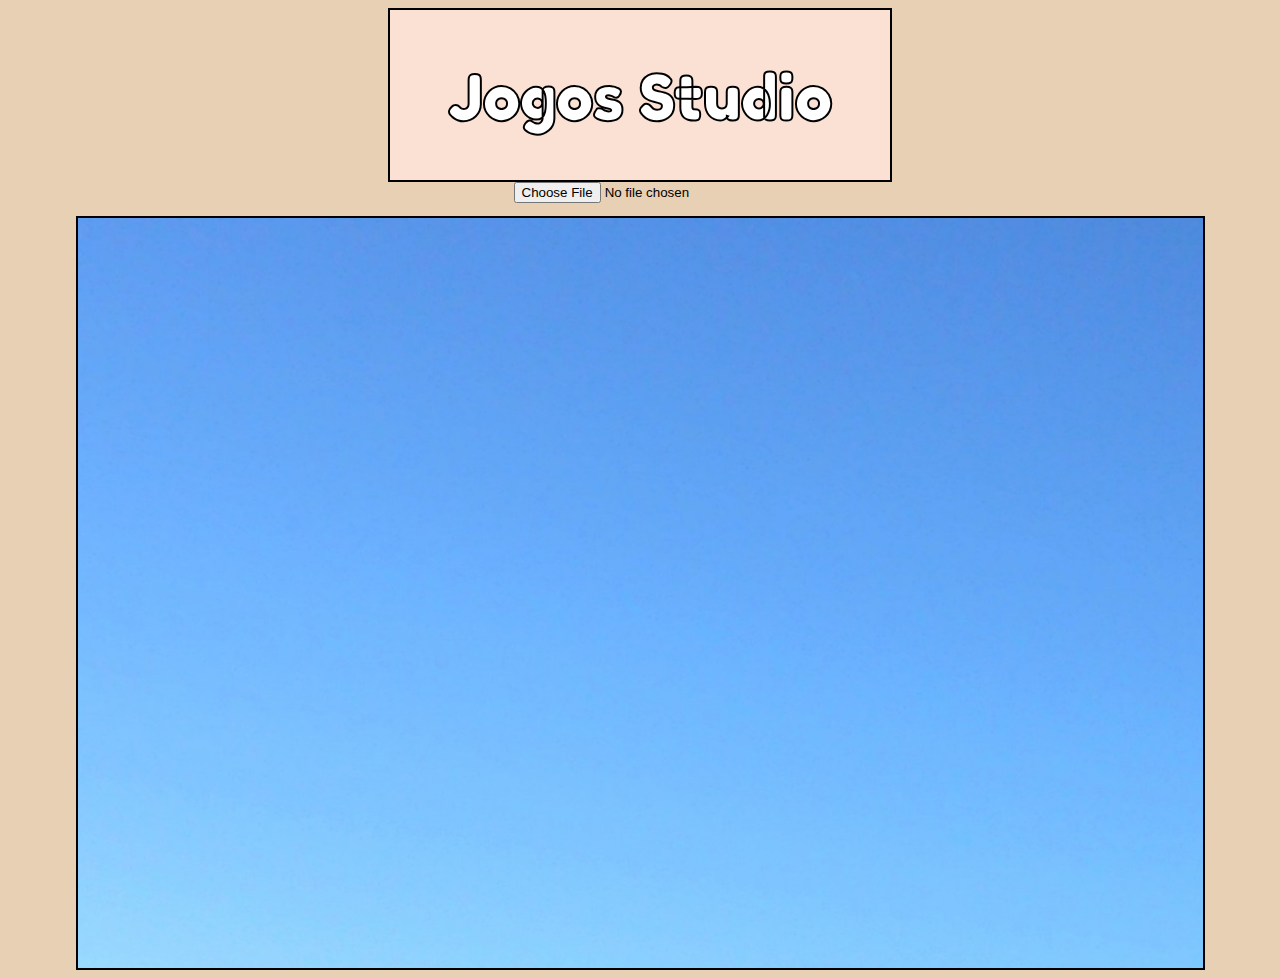
==== ora bolas animacao/index.html @ f7ec957d "Inserção de todos arquivos" ====
<!DOCTYPE html>
<html lang="en">
<head>
    <meta charset="UTF-8">
    <title>Jogo WheelBarrow</title>
    <link href="estilo.css" rel="stylesheet">
    <link href="https://fonts.googleapis.com/css2?family=Fredoka+One&display=swap" rel="stylesheet">
</head>
<body>
    <div id = "topoPagina"><h1>Jogos Studio</h1></div>
    <input type="file" name="inputfile"
           id="inputfile">

    <pre id="output"></pre>
    <canvas id="meuCanvas" width="1125px" height="750px"></canvas>

    <script src="codigo.js"></script>
</body>
</html>
---- ora bolas animacao/estilo.css ----
body{
    background-color: #e7d0b4;
    text-align: center;

}
img{
    max-width: 100%;
    height: auto;
}

/*título no topo da página*/
h1{
    font-size: 50pt;
    font-family: 'Fredoka One', cursive;
    color: white;
    -webkit-text-stroke: 2px;
    -webkit-text-stroke-color: black;
}

canvas{
    border: 2px solid black;
    display: flex;
    margin-right: auto;
    margin-left: auto;
    background-image: url("ceuazul.jpg");
}

div#curriculo{
    border: 2px solid black;
    width: 300px;
    height: 200px;
    margin: auto;
    background-color: #fae1d4;
}

#topoPagina{
    background-color: #fae1d4;
    border:2px solid black;
    display: flex;
    justify-content: center;
    align-content: center;
    width: 500px;
    color: #000000;
    font-size: 20pt;
    margin-right: auto;
    margin-left:auto;
}
#menu{
    width: 100%;
    display: flex;
    justify-content: center;
    align-items: center;
    list-style: none;
    margin-right: 0;
    margin-left: 0;
    margin-top: 2px;
    padding: 0;

}
/*configurações do menu que existe nas 3 páginas*/
#menu div{
    background-color:white;
    padding-left:10px;
    padding-right:10px;
    border: 2px solid;
    border-color: #000300;
    font-weight: bold ;
    font-family: "Arial Black";
    height: 50px;
    width: 100px;
    color: black;
}

#menu li{
    padding-left: 10px;
}
#menu div:hover{
    border-color: red;
}
#menu div:active{
    background-color: darkred;
}
#menu a{
    text-decoration: none;
}

div#curriculo{
    width: 500px;
    height: 500px;
}
#curriculo h2{
    margin-top: 0;
    text-align: center;
    font-size: 30pt;
}
#curriculo p{
    text-align: justify;
    font-size: 18pt;
    padding-left: 4px;
    padding-right: 4px;
}

div.sobreJogo{
    width: 850px;
    font:20pt "Arial";
    text-align: justify;
    border: 2px solid black;
    padding-left: 5px;
    padding-right: 5px;

}
div.sobreJogo h2{
    text-align: center;
    color: #ffffff;
    display: table-cell;
    vertical-align: top;
}
.sobreJogo li{
    padding: 10px;
}
/* título do jogo */
div#wheel{
    background-color: #fae1d4;
    border:2px solid black;
    display: flex;
    justify-content: center;
    align-content: center;
    width: 500px;
    color: #000000;
    font-size: 20pt;
    margin-right: auto;
    margin-left:auto;
    margin-bottom: 5px;
}

/* configuração padrão da página */
div.jogabilidade{
    display: flex;
    flex-wrap: wrap;
    margin-top: 5px;


}
.jogabilidade img{
    margin-left: 5px;
    align-self: stretch;

}
div#comojogarInterno{
    width: 800px;
    margin-top: 5px;
    font:20pt "Arial";
    text-align: justify;
    border: 2px solid black;
    padding-left: 5px;
    padding-right: 5px;
    height: 350px;
}
div.comojogarInterno h2{
    text-align: center;
}
.comojogarInterno li{
    padding: 10px;
}

/* Guia avançado*/
div.avancado{
    border: 2px solid black;
    margin-top: 10px;
    background-color: black;
    color: white;
    font-size: 20pt;
}
/* configurações abaixo do avançado*/
div.mecanicas{
    display: flex;
    flex-wrap: wrap;
    margin-top: 5px;
    width: 50%;
    margin-left: auto;
    margin-right: auto;
    background-color: wheat;
}
/* responsividade*/
div.sobreJogo2{
    width: 100%;
    font:20pt "Arial";
    text-align: justify;
    border: 2px solid black;
    padding-left: 5px;
    padding-right: 5px;

}
/* fundo de tijolos*/
div.fundo{
   background-image: url("paredeintacta.png");
}
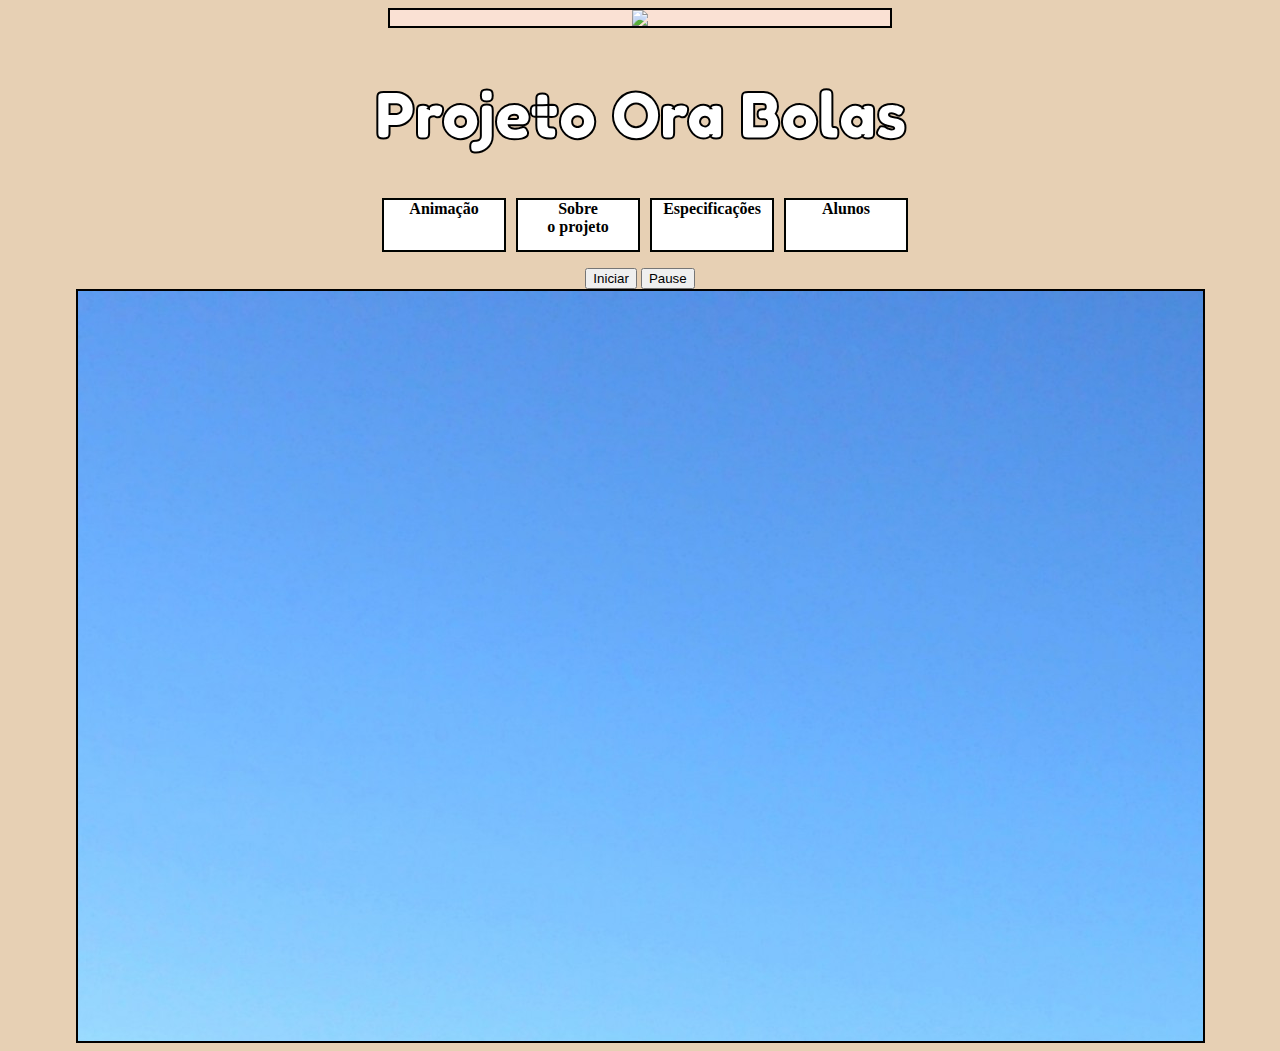
==== commit cf1f702e: "Arquivo txt inserido automaticamente no canvas" ====
--- a/ora bolas animacao/index.html
+++ b/ora bolas animacao/index.html
@@ -7,13 +7,31 @@
     <link href="https://fonts.googleapis.com/css2?family=Fredoka+One&display=swap" rel="stylesheet">
 </head>
 <body>
-    <div id = "topoPagina"><h1>Jogos Studio</h1></div>
-    <input type="file" name="inputfile"
-           id="inputfile">
+    <div id="container">
+    <div id = "topoPagina"><img src="fei_logo.png"> </div>
 
-    <pre id="output"></pre>
-    <canvas id="meuCanvas" width="1125px" height="750px"></canvas>
+    <div id="titulo"> <h1>Projeto Ora Bolas</h1> </div>
+    </div>
+    <ul id ="menu">
+        <li><a href="index.html"><div class="animacao"> Animação</div></a></li>
 
+        <li><a href="sobre_projeto.html"><div>Sobre<br> o projeto</div></a></li>
+        <li><a href="especificacoes.html" ><div class="animacao">Especificações</div></a></li>
+        <li><a href="sobrenos.html" ><div class="animacao" >Alunos</div></a></li>
+
+    </ul>
+
+    <div id="corpocanvas">
+    <div class="botoes_interacao">
+    <input type="button"  value="Iniciar" onclick="iniciar()">
+
+    <input type="button"  value="Pause" onclick="pausar()">
+
+
+
+    </div>
+        <canvas id="meuCanvas" width="1125px" height="750px"></canvas>
+    </div>
     <script src="codigo.js"></script>
 </body>
 </html>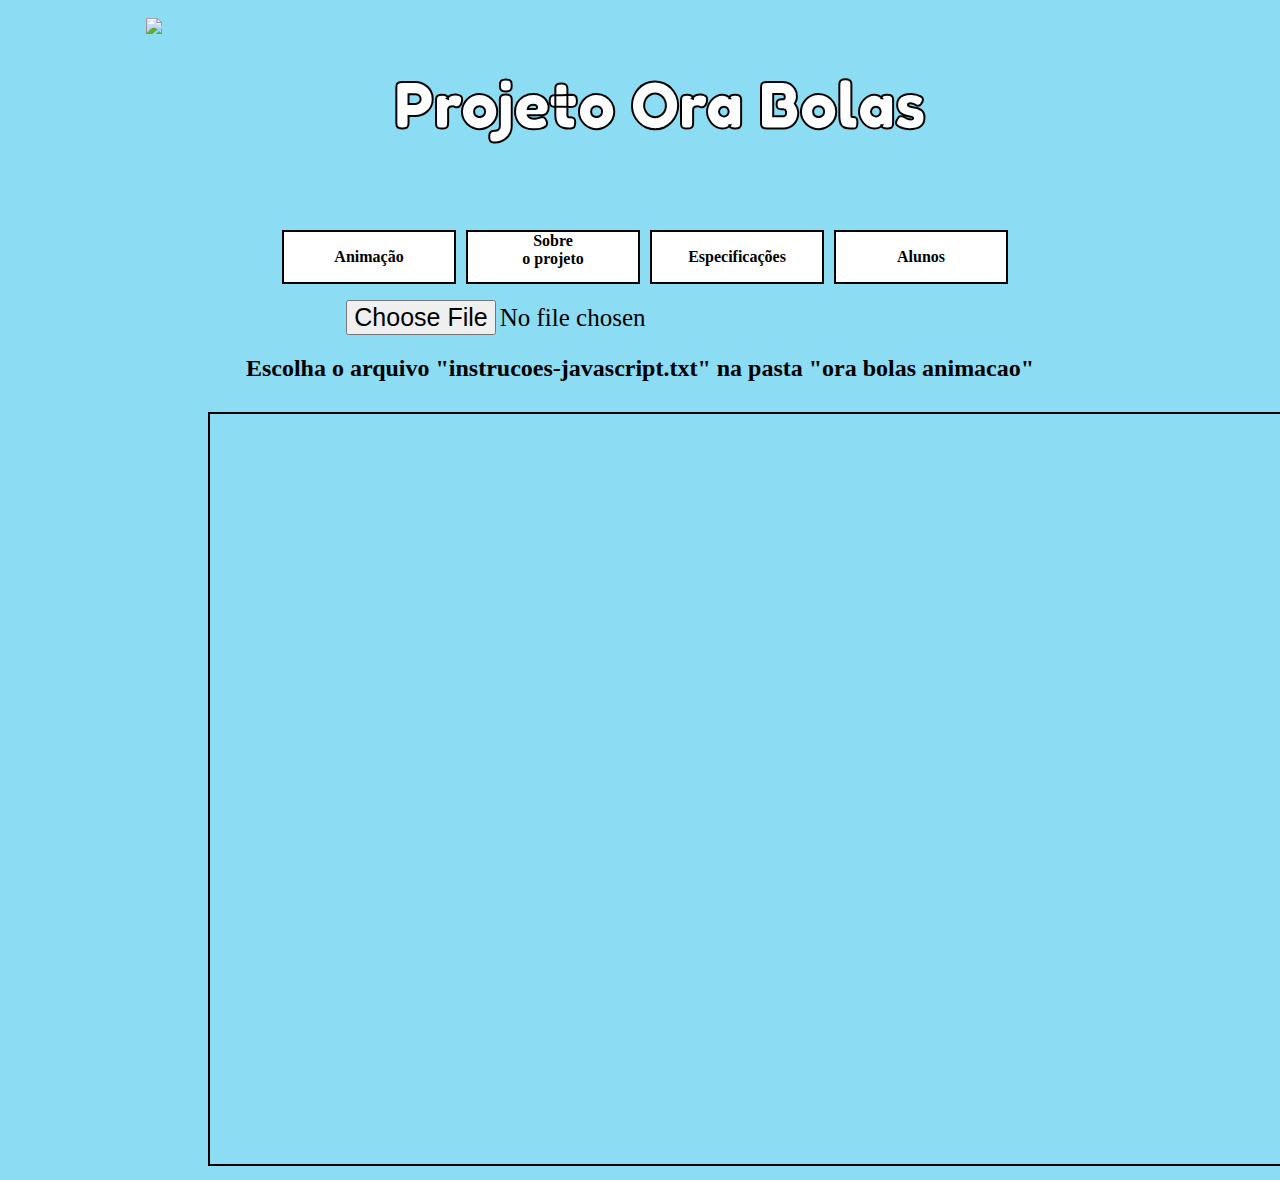
==== commit 2008483d: "Adição de informações da posição do robo e da bola ao clicar no pause; correção dos títulos das pági" ====
--- a/ora bolas animacao/index.html
+++ b/ora bolas animacao/index.html
@@ -21,8 +21,11 @@
 
     </ul>
 
+    <input id="escolher_arquivo" type="file" name="inputfile"><br>
+    <h2>Escolha o arquivo "instrucoes-javascript.txt" na pasta "ora bolas animacao"</h2>
     <div id="corpocanvas">
     <div class="botoes_interacao">
+    <h3>(Quanto mais clicar no botão iniciar, mais rápida é a animação)</h3>
     <input type="button"  value="Iniciar" onclick="iniciar()">
 
     <input type="button"  value="Pause" onclick="pausar()">
--- a/ora bolas animacao/estilo.css
+++ b/ora bolas animacao/estilo.css
@@ -1,5 +1,5 @@
 body{
-    background-color: #e7d0b4;
+    background-color: #8cdcf3;
     text-align: center;
 
 }
@@ -22,10 +22,18 @@
     display: flex;
     margin-right: auto;
     margin-left: auto;
-    background-image: url("ceuazul.jpg");
+    background-image: url("campo.jpeg");
+    background-size: 1255px 780px;
+    background-position:center;
 }
-
-div#curriculo{
+.linhar{
+    display: flex;
+}
+.coluna{
+    flex: 33.33%;
+    padding: 5px;
+}
+div#sobreprojeto{
     border: 2px solid black;
     width: 300px;
     height: 200px;
@@ -34,17 +42,29 @@
 }
 
 #topoPagina{
-    background-color: #fae1d4;
-    border:2px solid black;
-    display: flex;
-    justify-content: center;
-    align-content: center;
-    width: 500px;
-    color: #000000;
-    font-size: 20pt;
-    margin-right: auto;
-    margin-left:auto;
+    width: 15%;
+    height: 200px;
+    background: rgba(255, 255, 255, 0);
+    float: left;
 }
+#topoPagina img{
+    max-height:100%; max-width:100%;
+}
+#titulo{
+
+    margin-left: 15%;
+    height: 200px;
+    background: rgba(0, 0, 0, 0);
+}
+#container{
+    width: 80%;
+    height: 200px;
+    background: rgba(0, 255, 255, 0);
+    margin-left: 60px;
+    padding: 10px;
+
+}
+
 #menu{
     width: 100%;
     display: flex;
@@ -67,7 +87,7 @@
     font-weight: bold ;
     font-family: "Arial Black";
     height: 50px;
-    width: 100px;
+    width: 150px;
     color: black;
 }
 
@@ -75,123 +95,91 @@
     padding-left: 10px;
 }
 #menu div:hover{
-    border-color: red;
+    border-color: #1162ff;
 }
 #menu div:active{
-    background-color: darkred;
+    background-color: #2555ff;
 }
 #menu a{
     text-decoration: none;
 }
+div.animacao{
+    line-height: 50px;
+}
+div.sobreprojeto{
+    border: 2px solid black;
+    width: 300px;
+    height: 200px;
+    margin: auto;
+    background-color: #fae1d4;
+}
 
-div#curriculo{
-    width: 500px;
-    height: 500px;
+div.sobreprojeto{
+    width: 1000px;
+    height: auto;
 }
-#curriculo h2{
+.sobreprojeto h2{
     margin-top: 0;
     text-align: center;
     font-size: 30pt;
 }
-#curriculo p{
+.sobreprojeto p{
     text-align: justify;
     font-size: 18pt;
     padding-left: 4px;
     padding-right: 4px;
 }
 
-div.sobreJogo{
-    width: 850px;
-    font:20pt "Arial";
-    text-align: justify;
-    border: 2px solid black;
-    padding-left: 5px;
-    padding-right: 5px;
+#corpocanvas{
+    width: 1400px;
+    height: 750px;
+
+    margin-left: 15%;
+    padding: 10px;
 
 }
-div.sobreJogo h2{
-    text-align: center;
-    color: #ffffff;
-    display: table-cell;
-    vertical-align: top;
+
+#meuCanvas{
+    width: 80.5%;
+    height: 100%;
+    border: 2px solid black;
+    display: flex;
+    margin-right: auto;
+    margin-left: auto;
+    background-image: url("campo.jpeg");
+    background-size: 1255px 780px;
+    background-position:center;
+
+
+    float: left;
 }
-.sobreJogo li{
-    padding: 10px;
+#escolher_arquivo{
+    width: 600px;
 }
-/* título do jogo */
-div#wheel{
-    background-color: #fae1d4;
-    border:2px solid black;
-    display: flex;
-    justify-content: center;
-    align-content: center;
-    width: 500px;
-    color: #000000;
-    font-size: 20pt;
-    margin-right: auto;
-    margin-left:auto;
-    margin-bottom: 5px;
-}
+input{
+    width: 100px;
+    font-size: 25px;
+    font-family: 'Arial Black';
+    margin-left: 1%;
 
-/* configuração padrão da página */
-div.jogabilidade{
-    display: flex;
-    flex-wrap: wrap;
-    margin-top: 5px;
+
 
 
 }
-.jogabilidade img{
-    margin-left: 5px;
-    align-self: stretch;
+.botoes_interacao{
+    margin-top: 25%;
+    width: 200px;
+    float: right;
 
 }
-div#comojogarInterno{
-    width: 800px;
-    margin-top: 5px;
-    font:20pt "Arial";
-    text-align: justify;
-    border: 2px solid black;
-    padding-left: 5px;
-    padding-right: 5px;
-    height: 350px;
+.botoes_interacao input{
+    padding-top: 5px;
+    width: 200px;
+    margin-bottom:20px;
 }
-div.comojogarInterno h2{
-    text-align: center;
-}
-.comojogarInterno li{
-    padding: 10px;
+.sobreprojeto h4{
+    text-align: left;
+    font-size: 25px;
+    margin-left: 30px;
 }
 
-/* Guia avançado*/
-div.avancado{
-    border: 2px solid black;
-    margin-top: 10px;
-    background-color: black;
-    color: white;
-    font-size: 20pt;
-}
-/* configurações abaixo do avançado*/
-div.mecanicas{
-    display: flex;
-    flex-wrap: wrap;
-    margin-top: 5px;
-    width: 50%;
-    margin-left: auto;
-    margin-right: auto;
-    background-color: wheat;
-}
-/* responsividade*/
-div.sobreJogo2{
-    width: 100%;
-    font:20pt "Arial";
-    text-align: justify;
-    border: 2px solid black;
-    padding-left: 5px;
-    padding-right: 5px;
-
-}
-/* fundo de tijolos*/
-div.fundo{
-   background-image: url("paredeintacta.png");
-}